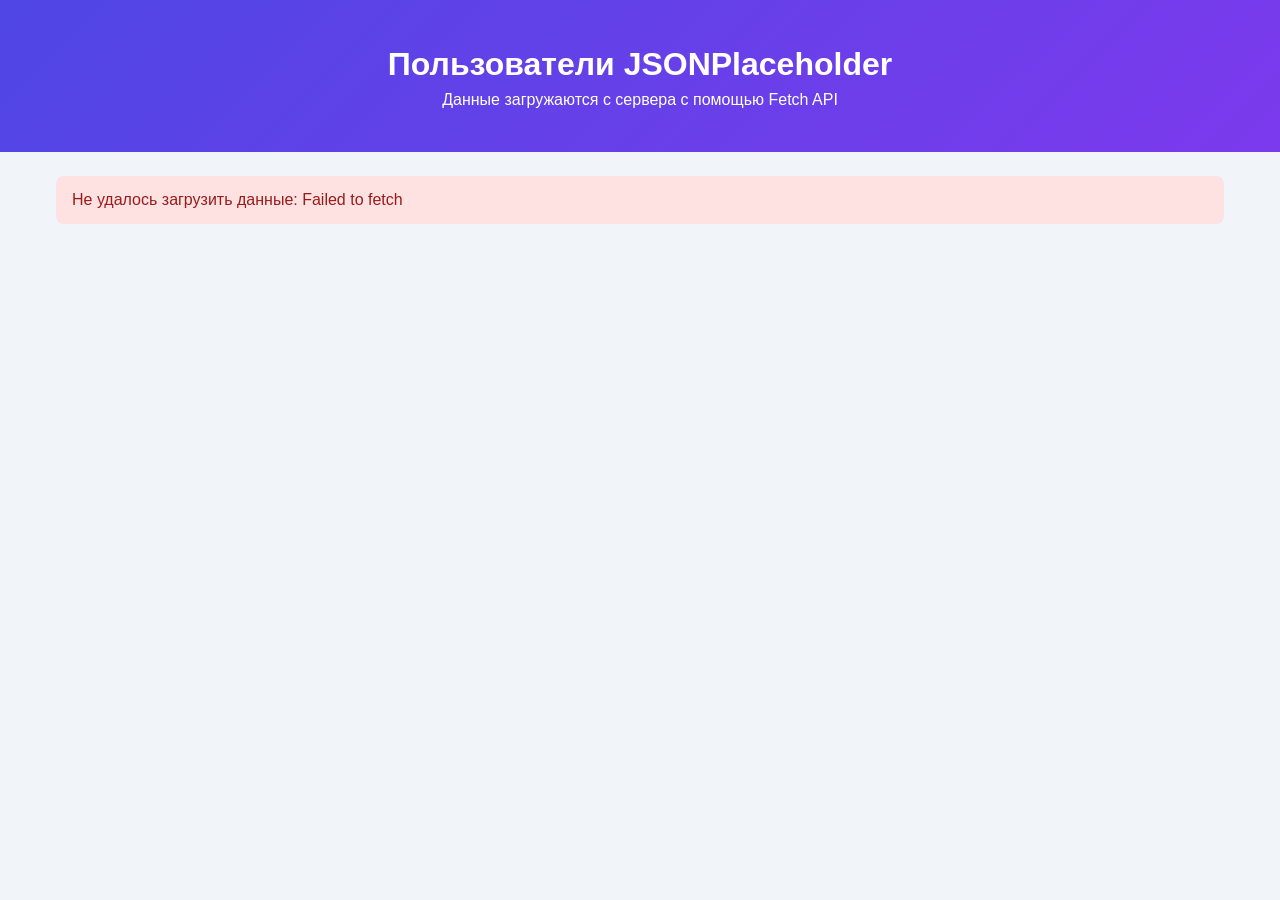
==== fetch.html @ 792d81d9 "Add files via upload" ====
<!DOCTYPE html>
<html lang="ru">
<head>
  <meta charset="UTF-8">
  <meta name="viewport" content="width=device-width, initial-scale=1.0">
  <title>Лабораторная работа: Fetch API</title>
  <link rel="stylesheet" href="fetch.css">
</head>
<body>
  <header class="header">
    <h1>Пользователи JSONPlaceholder</h1>
    <p>Данные загружаются с сервера с помощью Fetch API</p>
  </header>
 
  <main class="container">
    <div id="status" class="status hidden"></div>
    <section id="stats" class="stats"></section>
    <section id="users" class="grid"></section>
 
    <section id="posts-section" class="posts-section hidden">
      <h2 id="posts-title"></h2>
      <div id="posts" class="posts"></div>
    </section>
  </main>
 
  <script src="fetch.js"></script>
</body>
</html>
---- fetch.css ----
* {
  box-sizing: border-box;
  margin: 0;
  padding: 0;
}
 
body {
  font-family: 'Segoe UI', Arial, sans-serif;
  background: #f1f5f9;
  color: #1e293b;
  line-height: 1.5;
}
 
.header {
  background: linear-gradient(135deg, #4f46e5, #7c3aed);
  color: #fff;
  text-align: center;
  padding: 40px 16px;
}
 
.container {
  max-width: 1200px;
  margin: 0 auto;
  padding: 24px 16px;
}
 
/* Сообщения о загрузке и ошибках */
.status { padding: 12px 16px; border-radius: 8px; margin-bottom: 16px; }
.status--info  { background: #e0e7ff; color: #3730a3; }
.status--error { background: #fee2e2; color: #991b1b; }
.hidden { display: none; }
 
/* Сетка карточек */
.grid {
  display: grid;
  grid-template-columns: repeat(auto-fill, minmax(260px, 1fr));
  gap: 20px;
}
 
/* Карточка пользователя */
.card {
  display: flex;
  flex-direction: column;
  background: #fff;
  border-radius: 16px;
  padding: 24px;
  box-shadow: 0 4px 12px rgba(0, 0, 0, 0.08);
  transition: transform 0.2s, box-shadow 0.2s;
}
 
.card:hover {
  transform: translateY(-4px);
  box-shadow: 0 8px 24px rgba(0, 0, 0, 0.12);
}
 
.card__avatar {
  width: 56px;
  height: 56px;
  border-radius: 50%;
  background: #4f46e5;
  color: #fff;
  display: flex;
  align-items: center;
  justify-content: center;
  font-size: 24px;
  font-weight: bold;
  margin-bottom: 12px;
}
 
.card__name     { font-size: 18px; }
.card__username { color: #64748b; margin-bottom: 12px; }
 
.card__info {
  list-style: none;
  font-size: 14px;
  margin-bottom: 16px;
  flex-grow: 1;
}
 
.card__info li   { padding: 4px 0; border-bottom: 1px solid #f1f5f9; }
.card__info span { color: #64748b; }
 
.card__btn {
  padding: 10px;
  border: none;
  border-radius: 8px;
  background: #4f46e5;
  color: #fff;
  font-size: 14px;
  cursor: pointer;
}
 
.card__btn:hover { background: #4338ca; }

/* Блок постов */
.posts-section    { margin-top: 40px; }
.posts-section h2 { margin-bottom: 16px; }
.posts { display: grid; gap: 16px; }
 
.post {
  background: #fff;
  border-left: 4px solid #7c3aed;
  border-radius: 8px;
  padding: 16px 20px;
}
 
.post__title { margin-bottom: 8px; }
.post__body  { color: #475569; }
 
/* Панель статистики */
.stats {
  display: flex;
  flex-wrap: wrap;
  gap: 16px;
  margin-bottom: 24px;
}
 
.stat {
  flex: 1;
  min-width: 160px;
  background: #fff;
  border-radius: 12px;
  padding: 16px;
  text-align: center;
  box-shadow: 0 2px 8px rgba(0, 0, 0, 0.06);
}
 
.stat b {
  display: block;
  font-size: 28px;
  color: #4f46e5;
}
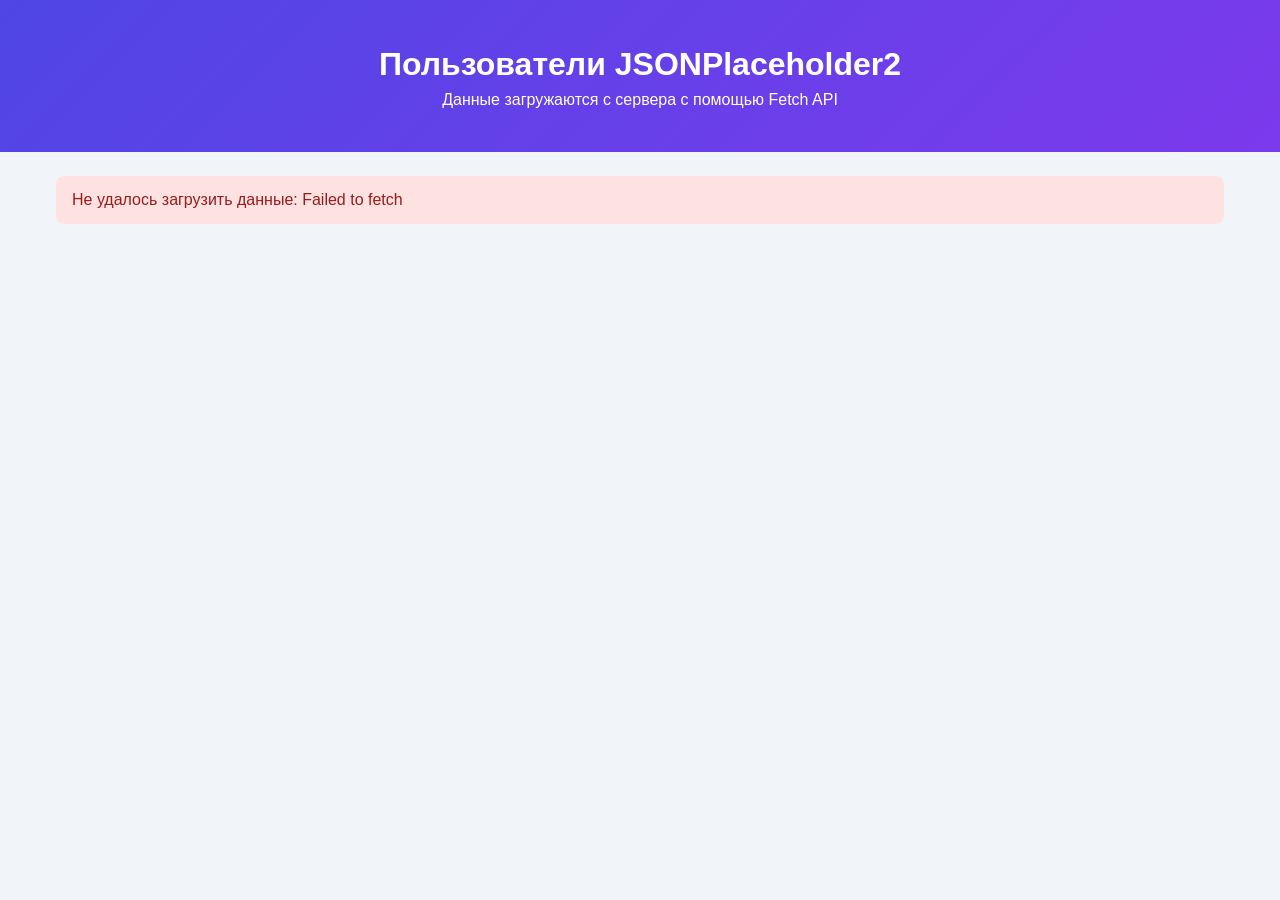
==== commit 193490aa: "First commit" ====
--- a/fetch.html
+++ b/fetch.html
@@ -1,28 +1,28 @@
-<!DOCTYPE html>
-<html lang="ru">
-<head>
-  <meta charset="UTF-8">
-  <meta name="viewport" content="width=device-width, initial-scale=1.0">
-  <title>Лабораторная работа: Fetch API</title>
-  <link rel="stylesheet" href="fetch.css">
-</head>
-<body>
-  <header class="header">
-    <h1>Пользователи JSONPlaceholder</h1>
-    <p>Данные загружаются с сервера с помощью Fetch API</p>
-  </header>
- 
-  <main class="container">
-    <div id="status" class="status hidden"></div>
-    <section id="stats" class="stats"></section>
-    <section id="users" class="grid"></section>
- 
-    <section id="posts-section" class="posts-section hidden">
-      <h2 id="posts-title"></h2>
-      <div id="posts" class="posts"></div>
-    </section>
-  </main>
- 
-  <script src="fetch.js"></script>
-</body>
+<!DOCTYPE html>
+<html lang="ru">
+<head>
+  <meta charset="UTF-8">
+  <meta name="viewport" content="width=device-width, initial-scale=1.0">
+  <title>Лабораторная работа: Fetch API</title>
+  <link rel="stylesheet" href="fetch.css">
+</head>
+<body>
+  <header class="header">
+    <h1>Пользователи JSONPlaceholder2</h1>
+    <p>Данные загружаются с сервера с помощью Fetch API</p>
+  </header>
+ 
+  <main class="container">
+    <div id="status" class="status hidden"></div>
+    <section id="stats" class="stats"></section>
+    <section id="users" class="grid"></section>
+ 
+    <section id="posts-section" class="posts-section hidden">
+      <h2 id="posts-title"></h2>
+      <div id="posts" class="posts"></div>
+    </section>
+  </main>
+ 
+  <script src="fetch.js"></script>
+</body>
 </html>
--- a/fetch.css
+++ b/fetch.css
@@ -1,132 +1,132 @@
-* {
-  box-sizing: border-box;
-  margin: 0;
-  padding: 0;
-}
- 
-body {
-  font-family: 'Segoe UI', Arial, sans-serif;
-  background: #f1f5f9;
-  color: #1e293b;
-  line-height: 1.5;
-}
- 
-.header {
-  background: linear-gradient(135deg, #4f46e5, #7c3aed);
-  color: #fff;
-  text-align: center;
-  padding: 40px 16px;
-}
- 
-.container {
-  max-width: 1200px;
-  margin: 0 auto;
-  padding: 24px 16px;
-}
- 
-/* Сообщения о загрузке и ошибках */
-.status { padding: 12px 16px; border-radius: 8px; margin-bottom: 16px; }
-.status--info  { background: #e0e7ff; color: #3730a3; }
-.status--error { background: #fee2e2; color: #991b1b; }
-.hidden { display: none; }
- 
-/* Сетка карточек */
-.grid {
-  display: grid;
-  grid-template-columns: repeat(auto-fill, minmax(260px, 1fr));
-  gap: 20px;
-}
- 
-/* Карточка пользователя */
-.card {
-  display: flex;
-  flex-direction: column;
-  background: #fff;
-  border-radius: 16px;
-  padding: 24px;
-  box-shadow: 0 4px 12px rgba(0, 0, 0, 0.08);
-  transition: transform 0.2s, box-shadow 0.2s;
-}
- 
-.card:hover {
-  transform: translateY(-4px);
-  box-shadow: 0 8px 24px rgba(0, 0, 0, 0.12);
-}
- 
-.card__avatar {
-  width: 56px;
-  height: 56px;
-  border-radius: 50%;
-  background: #4f46e5;
-  color: #fff;
-  display: flex;
-  align-items: center;
-  justify-content: center;
-  font-size: 24px;
-  font-weight: bold;
-  margin-bottom: 12px;
-}
- 
-.card__name     { font-size: 18px; }
-.card__username { color: #64748b; margin-bottom: 12px; }
- 
-.card__info {
-  list-style: none;
-  font-size: 14px;
-  margin-bottom: 16px;
-  flex-grow: 1;
-}
- 
-.card__info li   { padding: 4px 0; border-bottom: 1px solid #f1f5f9; }
-.card__info span { color: #64748b; }
- 
-.card__btn {
-  padding: 10px;
-  border: none;
-  border-radius: 8px;
-  background: #4f46e5;
-  color: #fff;
-  font-size: 14px;
-  cursor: pointer;
-}
- 
-.card__btn:hover { background: #4338ca; }
-
-/* Блок постов */
-.posts-section    { margin-top: 40px; }
-.posts-section h2 { margin-bottom: 16px; }
-.posts { display: grid; gap: 16px; }
- 
-.post {
-  background: #fff;
-  border-left: 4px solid #7c3aed;
-  border-radius: 8px;
-  padding: 16px 20px;
-}
- 
-.post__title { margin-bottom: 8px; }
-.post__body  { color: #475569; }
- 
-/* Панель статистики */
-.stats {
-  display: flex;
-  flex-wrap: wrap;
-  gap: 16px;
-  margin-bottom: 24px;
-}
- 
-.stat {
-  flex: 1;
-  min-width: 160px;
-  background: #fff;
-  border-radius: 12px;
-  padding: 16px;
-  text-align: center;
-  box-shadow: 0 2px 8px rgba(0, 0, 0, 0.06);
-}
- 
-.stat b {
-  display: block;
-  font-size: 28px;
-  color: #4f46e5;
+* {
+  box-sizing: border-box;
+  margin: 0;
+  padding: 0;
+}
+ 
+body {
+  font-family: 'Segoe UI', Arial, sans-serif;
+  background: #f1f5f9;
+  color: #1e293b;
+  line-height: 1.5;
+}
+ 
+.header {
+  background: linear-gradient(135deg, #4f46e5, #7c3aed);
+  color: #fff;
+  text-align: center;
+  padding: 40px 16px;
+}
+ 
+.container {
+  max-width: 1200px;
+  margin: 0 auto;
+  padding: 24px 16px;
+}
+ 
+/* Сообщения о загрузке и ошибках */
+.status { padding: 12px 16px; border-radius: 8px; margin-bottom: 16px; }
+.status--info  { background: #e0e7ff; color: #3730a3; }
+.status--error { background: #fee2e2; color: #991b1b; }
+.hidden { display: none; }
+ 
+/* Сетка карточек */
+.grid {
+  display: grid;
+  grid-template-columns: repeat(auto-fill, minmax(260px, 1fr));
+  gap: 20px;
+}
+ 
+/* Карточка пользователя */
+.card {
+  display: flex;
+  flex-direction: column;
+  background: #fff;
+  border-radius: 16px;
+  padding: 24px;
+  box-shadow: 0 4px 12px rgba(0, 0, 0, 0.08);
+  transition: transform 0.2s, box-shadow 0.2s;
+}
+ 
+.card:hover {
+  transform: translateY(-4px);
+  box-shadow: 0 8px 24px rgba(0, 0, 0, 0.12);
+}
+ 
+.card__avatar {
+  width: 56px;
+  height: 56px;
+  border-radius: 50%;
+  background: #4f46e5;
+  color: #fff;
+  display: flex;
+  align-items: center;
+  justify-content: center;
+  font-size: 24px;
+  font-weight: bold;
+  margin-bottom: 12px;
+}
+ 
+.card__name     { font-size: 18px; }
+.card__username { color: #64748b; margin-bottom: 12px; }
+ 
+.card__info {
+  list-style: none;
+  font-size: 14px;
+  margin-bottom: 16px;
+  flex-grow: 1;
+}
+ 
+.card__info li   { padding: 4px 0; border-bottom: 1px solid #f1f5f9; }
+.card__info span { color: #64748b; }
+ 
+.card__btn {
+  padding: 10px;
+  border: none;
+  border-radius: 8px;
+  background: #4f46e5;
+  color: #fff;
+  font-size: 14px;
+  cursor: pointer;
+}
+ 
+.card__btn:hover { background: #4338ca; }
+
+/* Блок постов */
+.posts-section    { margin-top: 40px; }
+.posts-section h2 { margin-bottom: 16px; }
+.posts { display: grid; gap: 16px; }
+ 
+.post {
+  background: #fff;
+  border-left: 4px solid #7c3aed;
+  border-radius: 8px;
+  padding: 16px 20px;
+}
+ 
+.post__title { margin-bottom: 8px; }
+.post__body  { color: #475569; }
+ 
+/* Панель статистики */
+.stats {
+  display: flex;
+  flex-wrap: wrap;
+  gap: 16px;
+  margin-bottom: 24px;
+}
+ 
+.stat {
+  flex: 1;
+  min-width: 160px;
+  background: #fff;
+  border-radius: 12px;
+  padding: 16px;
+  text-align: center;
+  box-shadow: 0 2px 8px rgba(0, 0, 0, 0.06);
+}
+ 
+.stat b {
+  display: block;
+  font-size: 28px;
+  color: #4f46e5;
 }
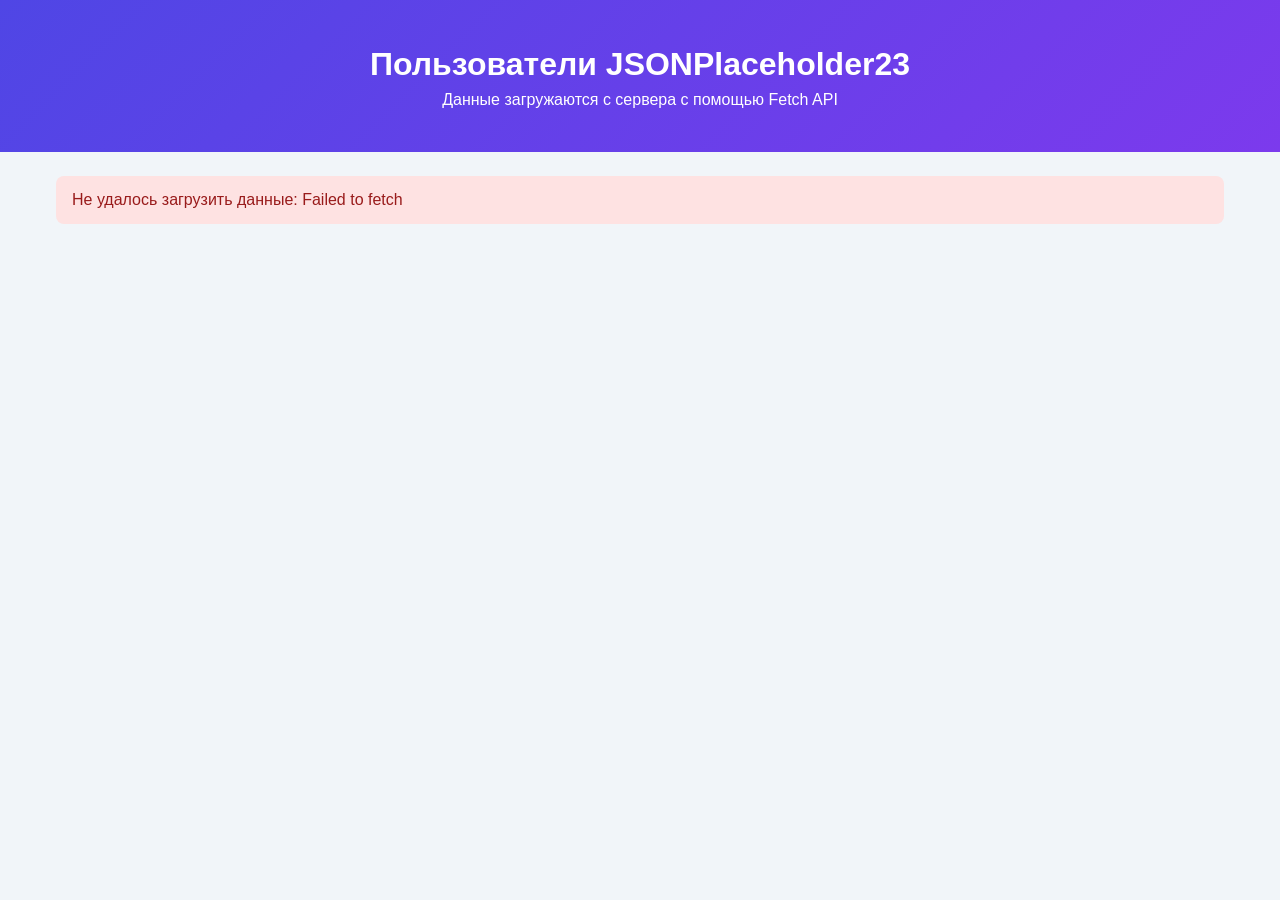
==== commit 36c38980: "отправить" ====
--- a/fetch.html
+++ b/fetch.html
@@ -8,7 +8,7 @@
 </head>
 <body>
   <header class="header">
-    <h1>Пользователи JSONPlaceholder2</h1>
+    <h1>Пользователи JSONPlaceholder23</h1>
     <p>Данные загружаются с сервера с помощью Fetch API</p>
   </header>
  
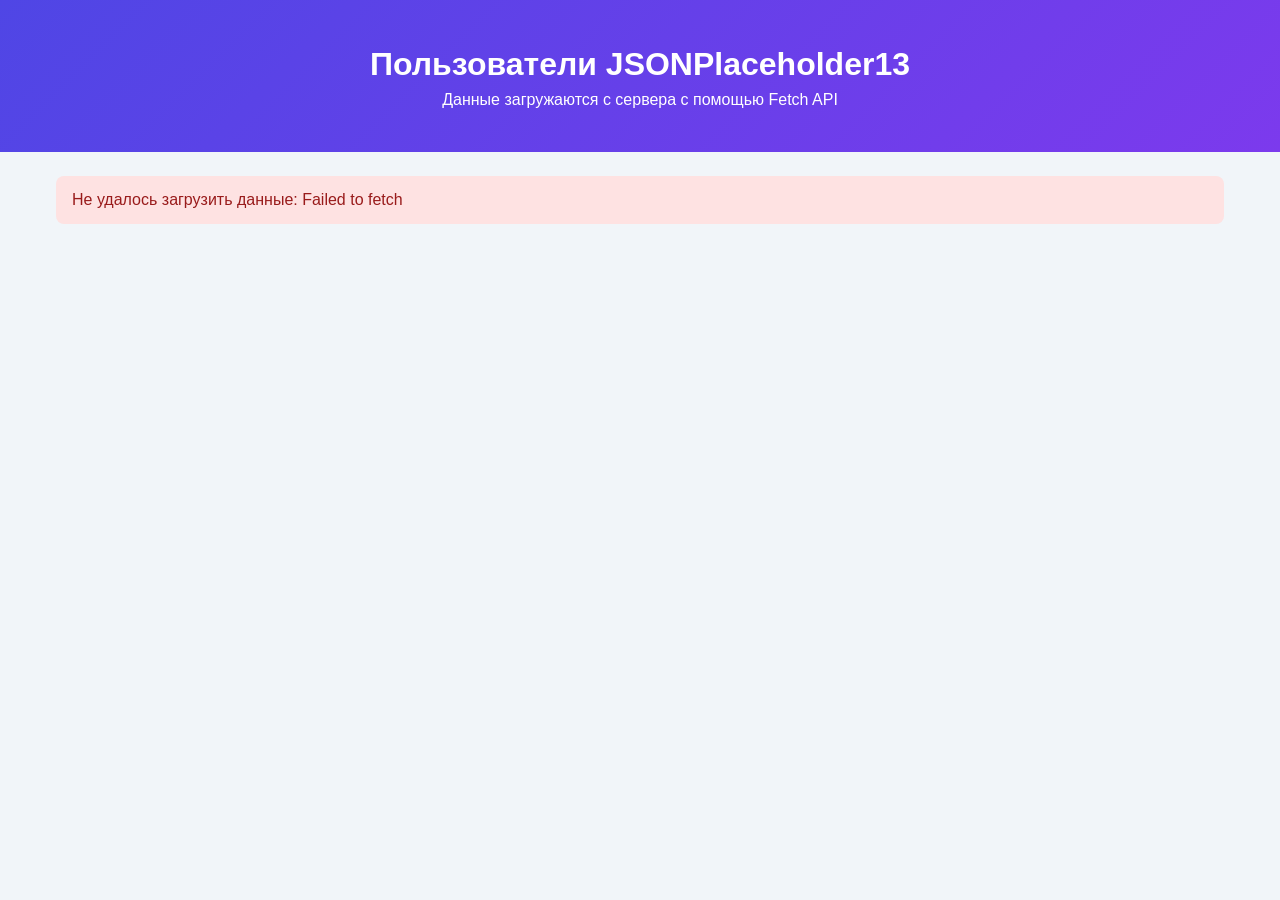
==== commit d34d8375: "ывы" ====
--- a/fetch.html
+++ b/fetch.html
@@ -8,7 +8,7 @@
 </head>
 <body>
   <header class="header">
-    <h1>Пользователи JSONPlaceholder23</h1>
+    <h1>Пользователи JSONPlaceholder13</h1>
     <p>Данные загружаются с сервера с помощью Fetch API</p>
   </header>
  
--- a/fetch.css
+++ b/fetch.css
@@ -93,7 +93,7 @@
 .card__btn:hover { background: #4338ca; }
 
 /* Блок постов */
-.posts-section    { margin-top: 40px; }
+.posts-section    { margin-top: 41px; }
 .posts-section h2 { margin-bottom: 16px; }
 .posts { display: grid; gap: 16px; }
  
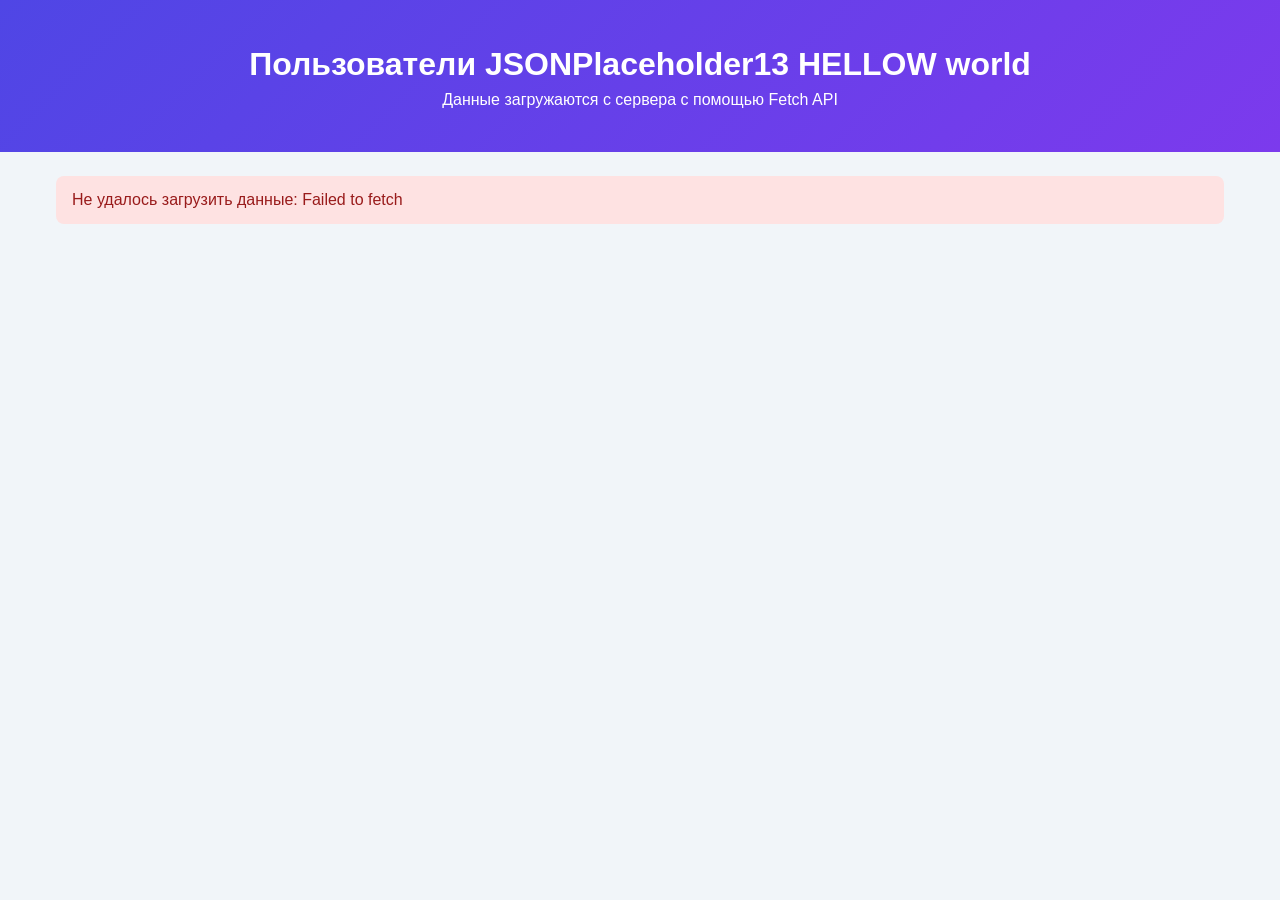
==== commit f7a6730d: "Small Fix" ====
--- a/fetch.html
+++ b/fetch.html
@@ -8,7 +8,7 @@
 </head>
 <body>
   <header class="header">
-    <h1>Пользователи JSONPlaceholder13</h1>
+    <h1>Пользователи JSONPlaceholder13 HELLOW world</h1>
     <p>Данные загружаются с сервера с помощью Fetch API</p>
   </header>
  
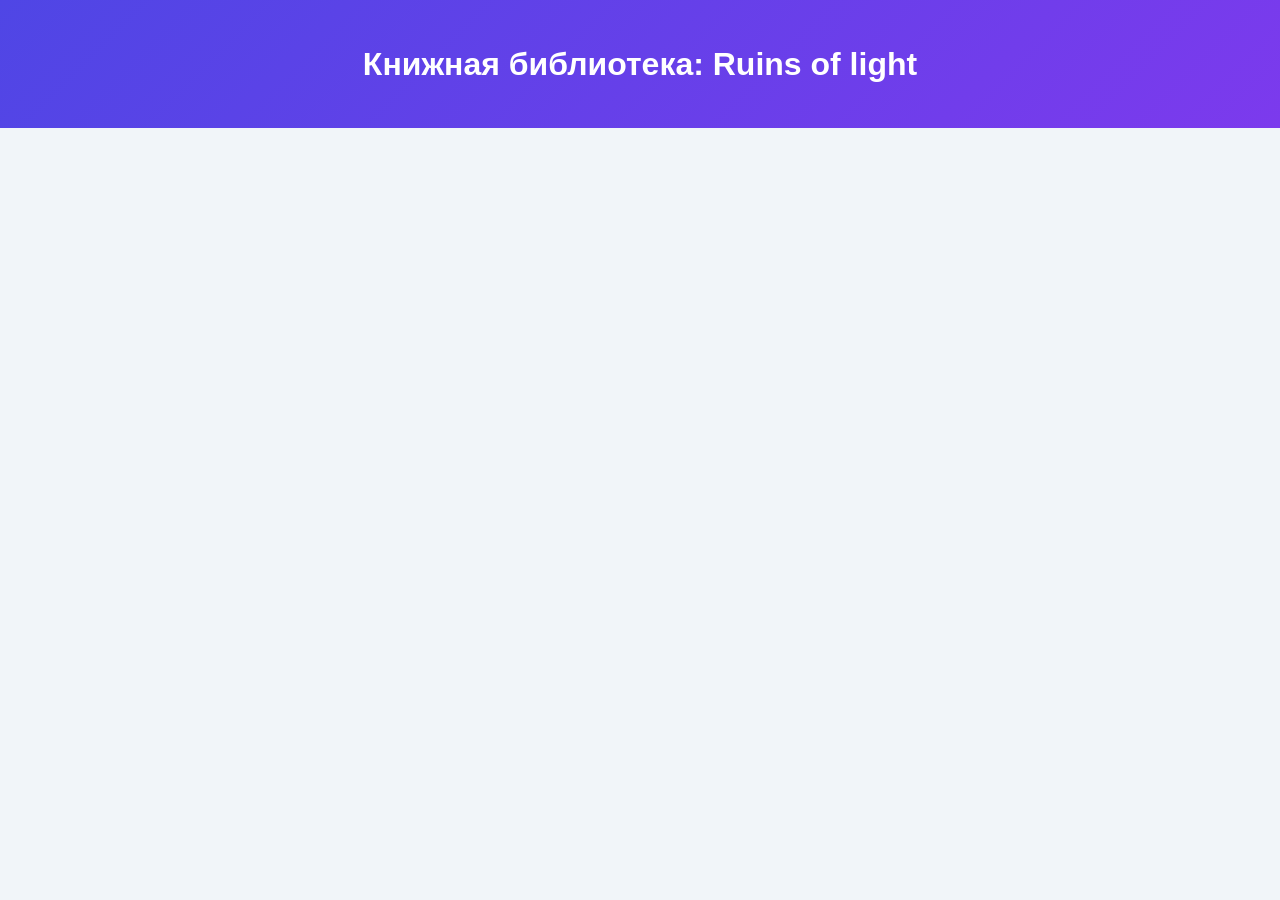
==== commit 91061f57: "SS" ====
--- a/fetch.html
+++ b/fetch.html
@@ -3,25 +3,13 @@
 <head>
   <meta charset="UTF-8">
   <meta name="viewport" content="width=device-width, initial-scale=1.0">
-  <title>Лабораторная работа: Fetch API</title>
+  <title>Книжная библиотека: Ruins of light</title>
   <link rel="stylesheet" href="fetch.css">
 </head>
 <body>
   <header class="header">
-    <h1>Пользователи JSONPlaceholder13 HELLOW world</h1>
-    <p>Данные загружаются с сервера с помощью Fetch API</p>
+    <h1>Книжная библиотека: Ruins of light</h1>
   </header>
- 
-  <main class="container">
-    <div id="status" class="status hidden"></div>
-    <section id="stats" class="stats"></section>
-    <section id="users" class="grid"></section>
- 
-    <section id="posts-section" class="posts-section hidden">
-      <h2 id="posts-title"></h2>
-      <div id="posts" class="posts"></div>
-    </section>
-  </main>
  
   <script src="fetch.js"></script>
 </body>
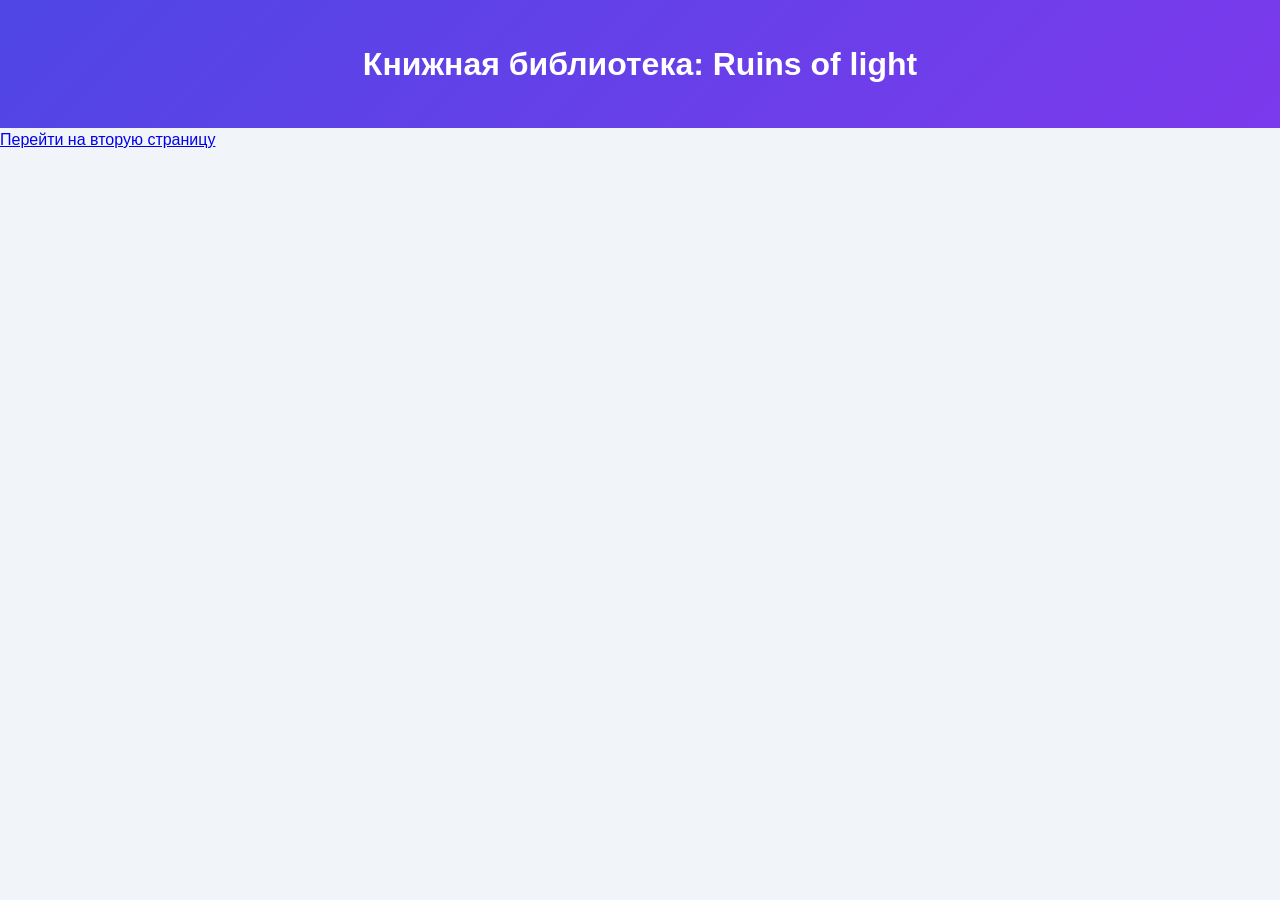
==== commit 0b5497dd: "s" ====
--- a/fetch.html
+++ b/fetch.html
@@ -10,7 +10,7 @@
   <header class="header">
     <h1>Книжная библиотека: Ruins of light</h1>
   </header>
- 
+  <a href="Str1.html" class="btn">Перейти на вторую страницу</a>
   <script src="fetch.js"></script>
 </body>
 </html>
